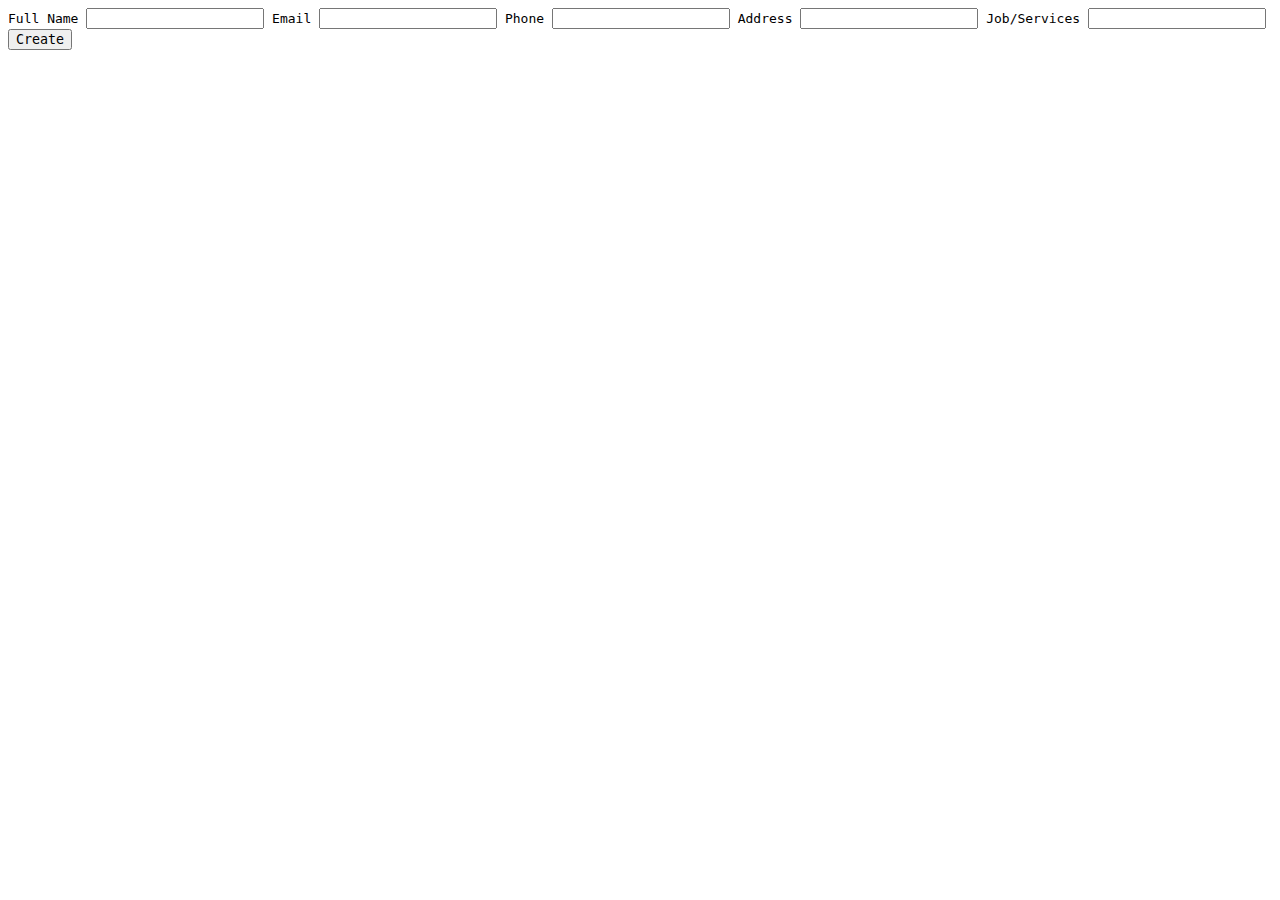
==== index.html @ b1cbb654 "first commit" ====
<!DOCTYPE html>
<html lang="en">
  <head>
    <style>
      * {
        font-family: monospace;
      }
    </style>
    <meta charset="UTF-8" />
    <meta http-equiv="X-UA-Compatible" content="IE=edge" />
    <meta name="viewport" content="width=device-width, initial-scale=1.0" />
    <title>Document</title>
  </head>
  <body>
    <div class="input-container">
      <label for="fullName">Full Name</label>
      <input class="name" type="text" name="fullName" required />

      <label for="email">Email</label>
      <input class="email" type="email" name="email" required />

      <label for="phone">Phone</label>
      <input class="phone" type="tel" name="phone" required />

      <label for="address">Address</label>
      <input class="address" type="text" name="address" required />

      <label for="Job">Job/Services</label>
      <input class="job" type="text" name="Job" required />

      <button class="btn">Create</button>
    </div>
    <div class="output-container">
      <p class="nameOut"></p>
      <p class="emailOut"></p>
      <p class="phoneOut"></p>
      <p class="addressOut"></p>
      <p class="jobOut"></p>
    </div>
    <script src="script.js"></script>
  </body>
</html>
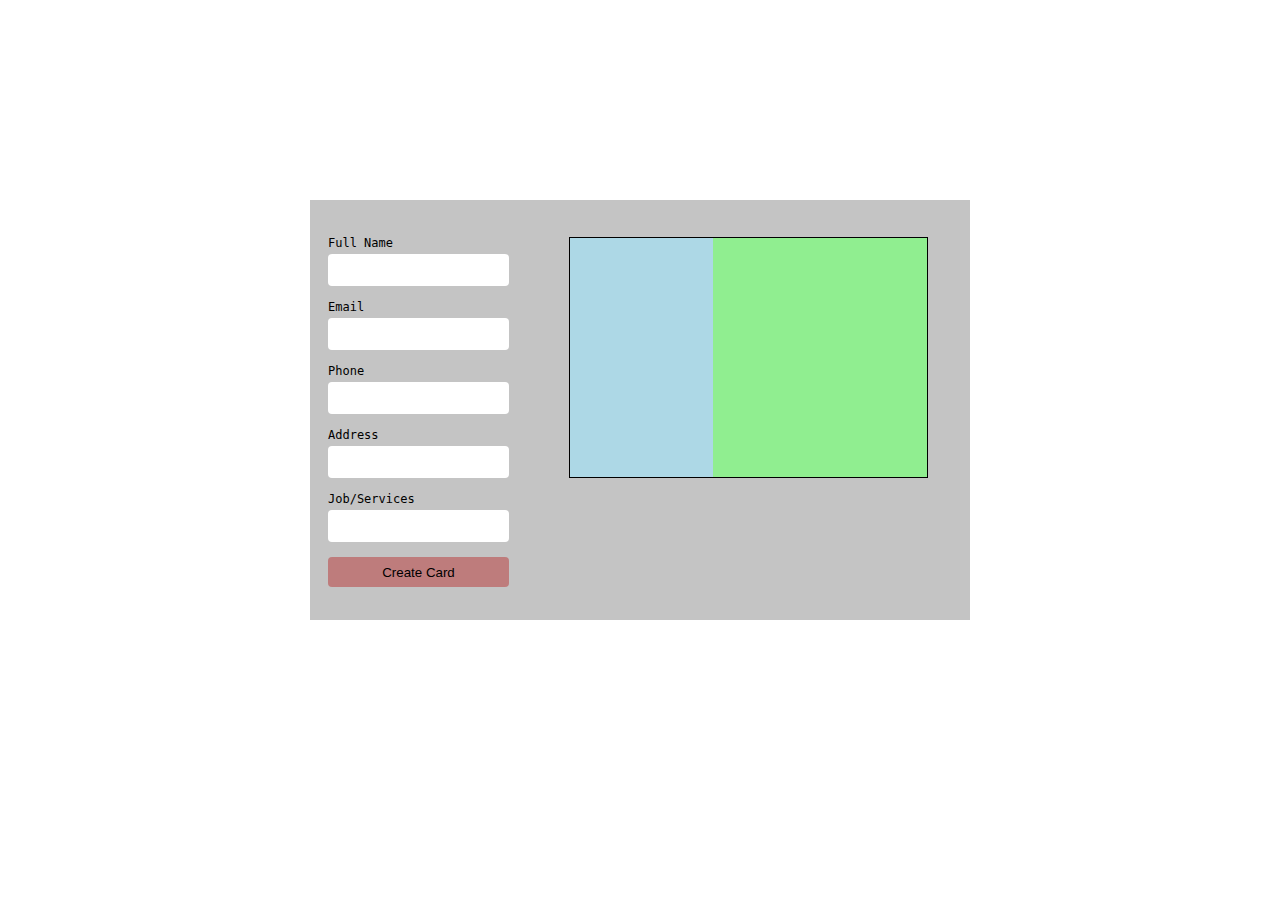
==== commit d22a0ac9: "few problems" ====
--- a/index.html
+++ b/index.html
@@ -1,41 +1,45 @@
 <!DOCTYPE html>
 <html lang="en">
   <head>
-    <style>
-      * {
-        font-family: monospace;
-      }
-    </style>
     <meta charset="UTF-8" />
     <meta http-equiv="X-UA-Compatible" content="IE=edge" />
     <meta name="viewport" content="width=device-width, initial-scale=1.0" />
+    <link rel="stylesheet" type="text/css" href="reset.css" />
+    <link rel="stylesheet" href="style.css" type="text/css" />
+
     <title>Document</title>
   </head>
   <body>
-    <div class="input-container">
-      <label for="fullName">Full Name</label>
-      <input class="name" type="text" name="fullName" required />
-
-      <label for="email">Email</label>
-      <input class="email" type="email" name="email" required />
-
-      <label for="phone">Phone</label>
-      <input class="phone" type="tel" name="phone" required />
-
-      <label for="address">Address</label>
-      <input class="address" type="text" name="address" required />
-
-      <label for="Job">Job/Services</label>
-      <input class="job" type="text" name="Job" required />
-
-      <button class="btn">Create</button>
-    </div>
-    <div class="output-container">
-      <p class="nameOut"></p>
-      <p class="emailOut"></p>
-      <p class="phoneOut"></p>
-      <p class="addressOut"></p>
-      <p class="jobOut"></p>
+    <div class="container">
+      <div class="input-container">
+        <div class="input-field">
+          <label for="fullName">Full Name</label>
+          <input class="name" type="text" name="fullName" required />
+        </div>
+        <div class="input-field">
+          <label for="email">Email</label>
+          <input class="email" type="email" name="email" required />
+        </div>
+        <div class="input-field">
+          <label for="phone">Phone</label>
+          <input class="phone" type="tel" name="phone" required />
+        </div>
+        <div class="input-field">
+          <label for="address">Address</label>
+          <input class="address" type="text" name="address" required />
+        </div>
+        <div class="input-field">
+          <label for="Job">Job/Services</label>
+          <input class="job" type="text" name="Job" required />
+        </div>
+        <div class="input-field">
+          <button class="btn">Create Card</button>
+        </div>
+      </div>
+      <div class="card-output">
+        <div class="cardOutPhoto"></div>
+        <div class="cardOutInfo"></div>
+      </div>
     </div>
     <script src="script.js"></script>
   </body>
--- a/style.css
+++ b/style.css
@@ -0,0 +1,60 @@
+body {
+  font-family: roboto, monospace;
+  font-size: 12px;
+}
+
+.container {
+  display: grid;
+  grid-template-columns: auto 3fr;
+  margin: 200px auto;
+  max-width: 660px;
+  background-color: #c4c4c4;
+}
+
+.input-field:last-child {
+  margin-bottom: 33px;
+}
+
+.input-field:first-child {
+  margin-top: 37px;
+}
+
+.input-field {
+  margin-left: 18px;
+  margin-bottom: 15px;
+}
+
+.btn {
+  display: block;
+  width: 100%;
+  background-color: #be7c7c;
+}
+
+input,
+button {
+  display: block;
+  border: none;
+  border-radius: 4px;
+  height: 30px;
+  margin-top: 5px;
+}
+
+.card-output {
+  margin-left: 60px;
+  margin-top: 37px;
+  margin-right: 42px;
+  margin-bottom: 142px;
+  border: solid 1px;
+}
+
+.card-output {
+  display: grid;
+  grid-template-columns: 2fr 3fr;
+}
+
+.cardOutPhoto {
+  background-color: lightblue;
+}
+.cardOutInfo {
+  background-color: lightgreen;
+}
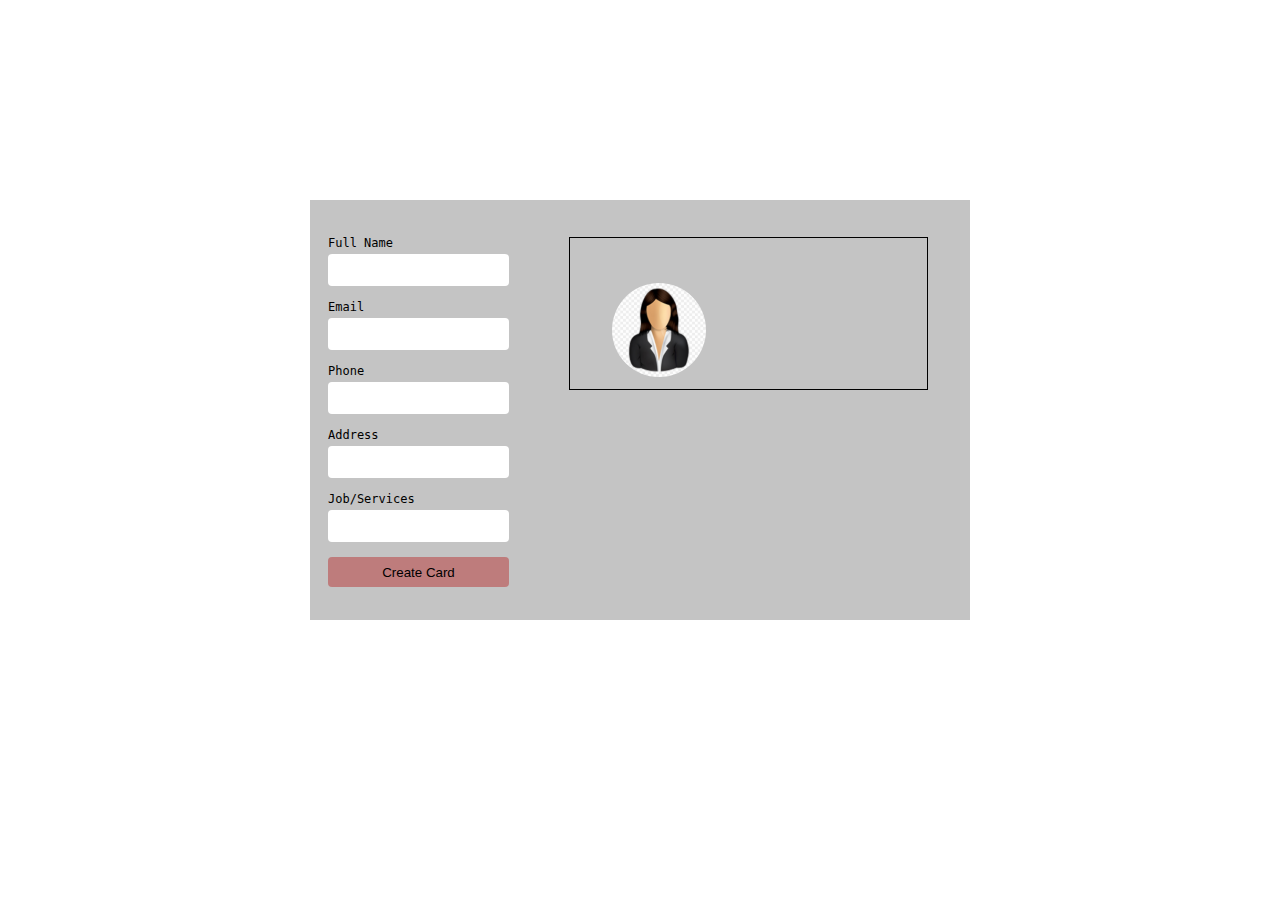
==== commit 7b9a1364: "few problems" ====
--- a/index.html
+++ b/index.html
@@ -37,8 +37,12 @@
         </div>
       </div>
       <div class="card-output">
-        <div class="cardOutPhoto"></div>
-        <div class="cardOutInfo"></div>
+        <div class="card-itself">
+          <div class="cardOutPhoto">
+            <img src="photo.svg" alt="photo" />
+          </div>
+          <div class="cardOutInfo"></div>
+        </div>
       </div>
     </div>
     <script src="script.js"></script>
--- a/style.css
+++ b/style.css
@@ -39,7 +39,9 @@
   margin-top: 5px;
 }
 
-.card-output {
+.card-itself {
+  display: grid;
+  grid-template-columns: 2fr 3fr;
   margin-left: 60px;
   margin-top: 37px;
   margin-right: 42px;
@@ -47,14 +49,20 @@
   border: solid 1px;
 }
 
-.card-output {
-  display: grid;
-  grid-template-columns: 2fr 3fr;
+.cardOutPhoto {
+  text-align: center;
+  padding-top: 45px;
+  padding-left: 36px;
+}
+.cardOutInfo {
+  text-align: center;
+  padding-top: 50px;
 }
 
-.cardOutPhoto {
-  background-color: lightblue;
+p {
+  padding-bottom: 9px;
 }
-.cardOutInfo {
-  background-color: lightgreen;
+
+img {
+  padding-bottom: 10px;
 }
